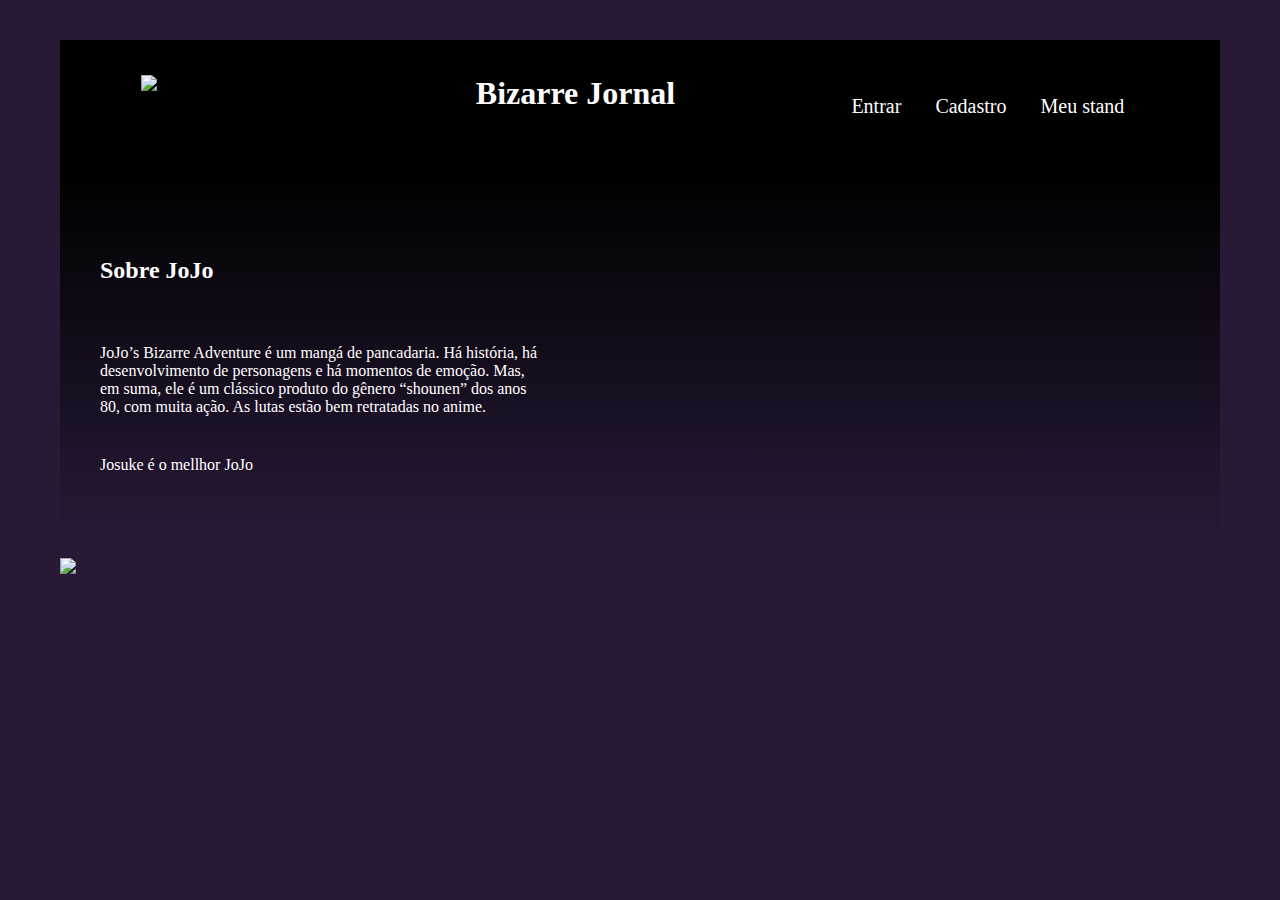
==== prog/index.html @ ce2ad7db "sitejojo" ====
<!DOCTYPE html>
<html lang="en">
<head>
    <meta charset="UTF-8">
    <meta http-equiv="X-UA-Compatible" content="IE=edge">
    <meta name="viewport" content="width=device-width, initial-scale=1.0">
    <title>Bizarre Jornal</title>
    <link rel="stylesheet" href="style.css"
</head>
<header class="cabeçalho">
    <img class="cabeçalho-imagem" src="https://wallpapercave.com/wp/wp2200978.png">
    <h1>Bizarre Jornal</h1>
    <ul>
        <li class="itens">Entrar</li>
        <li class="itens">Cadastro</li>
        <li class="itens">Meu stand</li>
        </ul>
</header>
<section>
    <div>
    <h2>Sobre JoJo</h2>
    <p>JoJo’s Bizarre Adventure é um mangá de pancadaria. Há história, há desenvolvimento de personagens e há momentos de emoção. Mas, em suma, ele é um clássico produto do gênero “shounen” dos anos 80, com muita ação. As lutas estão bem retratadas no anime.</p>
    <p>Josuke é o mellhor JoJo</p>
    </div>
</section>
<img src="https://th.bing.com/th/id/OIF.XhHS4uuHwMvgtFfEztxOqA?pid=ImgDet&rs=1">
</html>
---- prog/style.css ----
body{background-color: rgb(40, 25, 55);}
* {margin: 0 20px;
    padding: 20px 0;}
.cabeçalho{background-color: black;
color: white;
display: flex;
justify-content: space-around;
padding: 15px 0;}
.cabeçalho-imagem{
    width: 15%;}
.itens{display: inline-block;
    margin: 0 15px;
    font-size: 20px;}
section{background-image: linear-gradient(black,rgb(40,25,55));
color: white;
display: flex;
justify-content: center;
align-items: center;
padding: 24px 0;}
h2{padding: 40px 0;}
p{width: 40%}
img{width: 30%;}
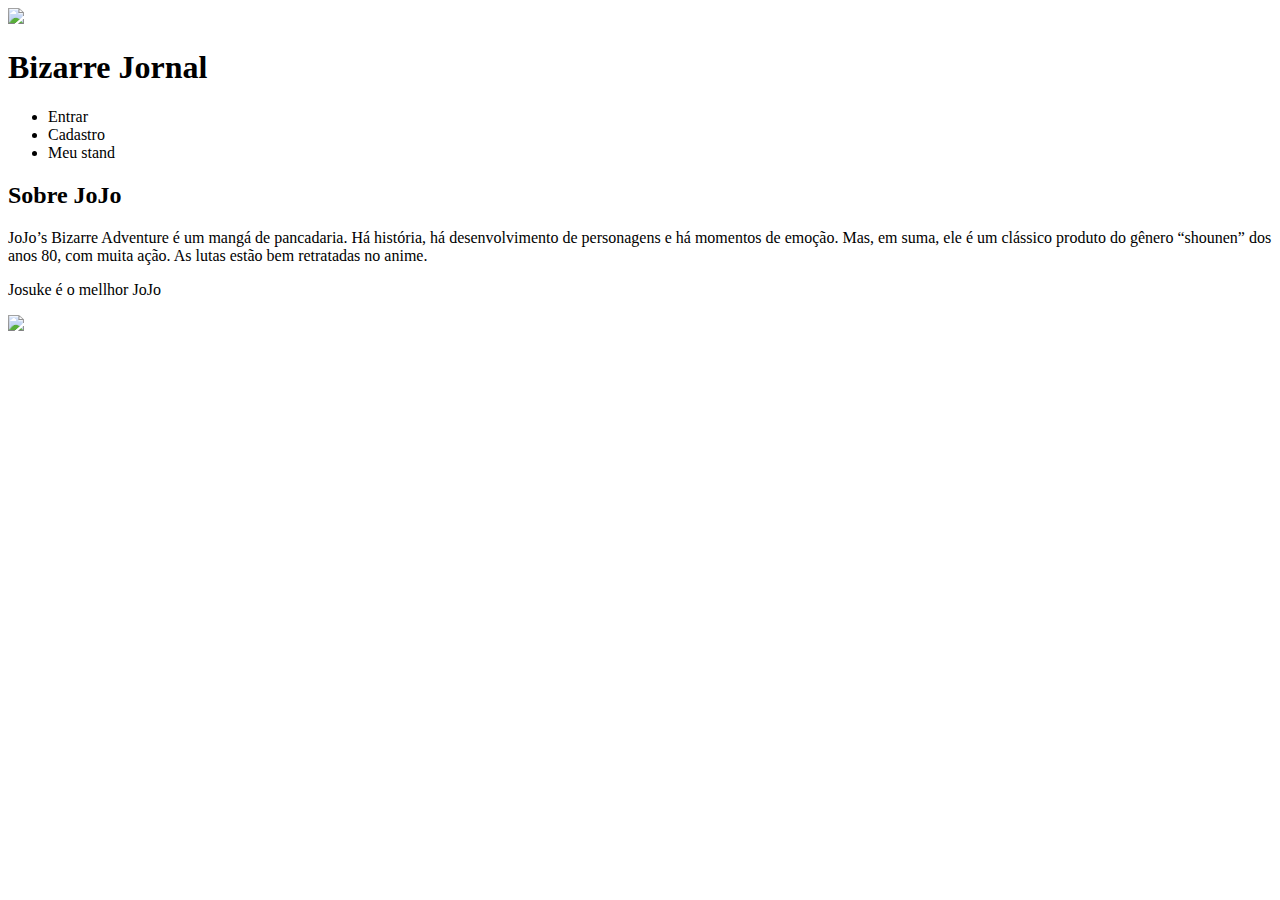
==== commit fcec8621: "Atualização das fontes." ====
--- a/prog/index.html
+++ b/prog/index.html
@@ -5,7 +5,7 @@
     <meta http-equiv="X-UA-Compatible" content="IE=edge">
     <meta name="viewport" content="width=device-width, initial-scale=1.0">
     <title>Bizarre Jornal</title>
-    <link rel="stylesheet" href="style.css"
+    <link rel="stylesheet" href="style.css    
 </head>
 <header class="cabeçalho">
     <img class="cabeçalho-imagem" src="https://wallpapercave.com/wp/wp2200978.png">
@@ -24,4 +24,4 @@
     </div>
 </section>
 <img src="https://th.bing.com/th/id/OIF.XhHS4uuHwMvgtFfEztxOqA?pid=ImgDet&rs=1">
-</html>+</html>
